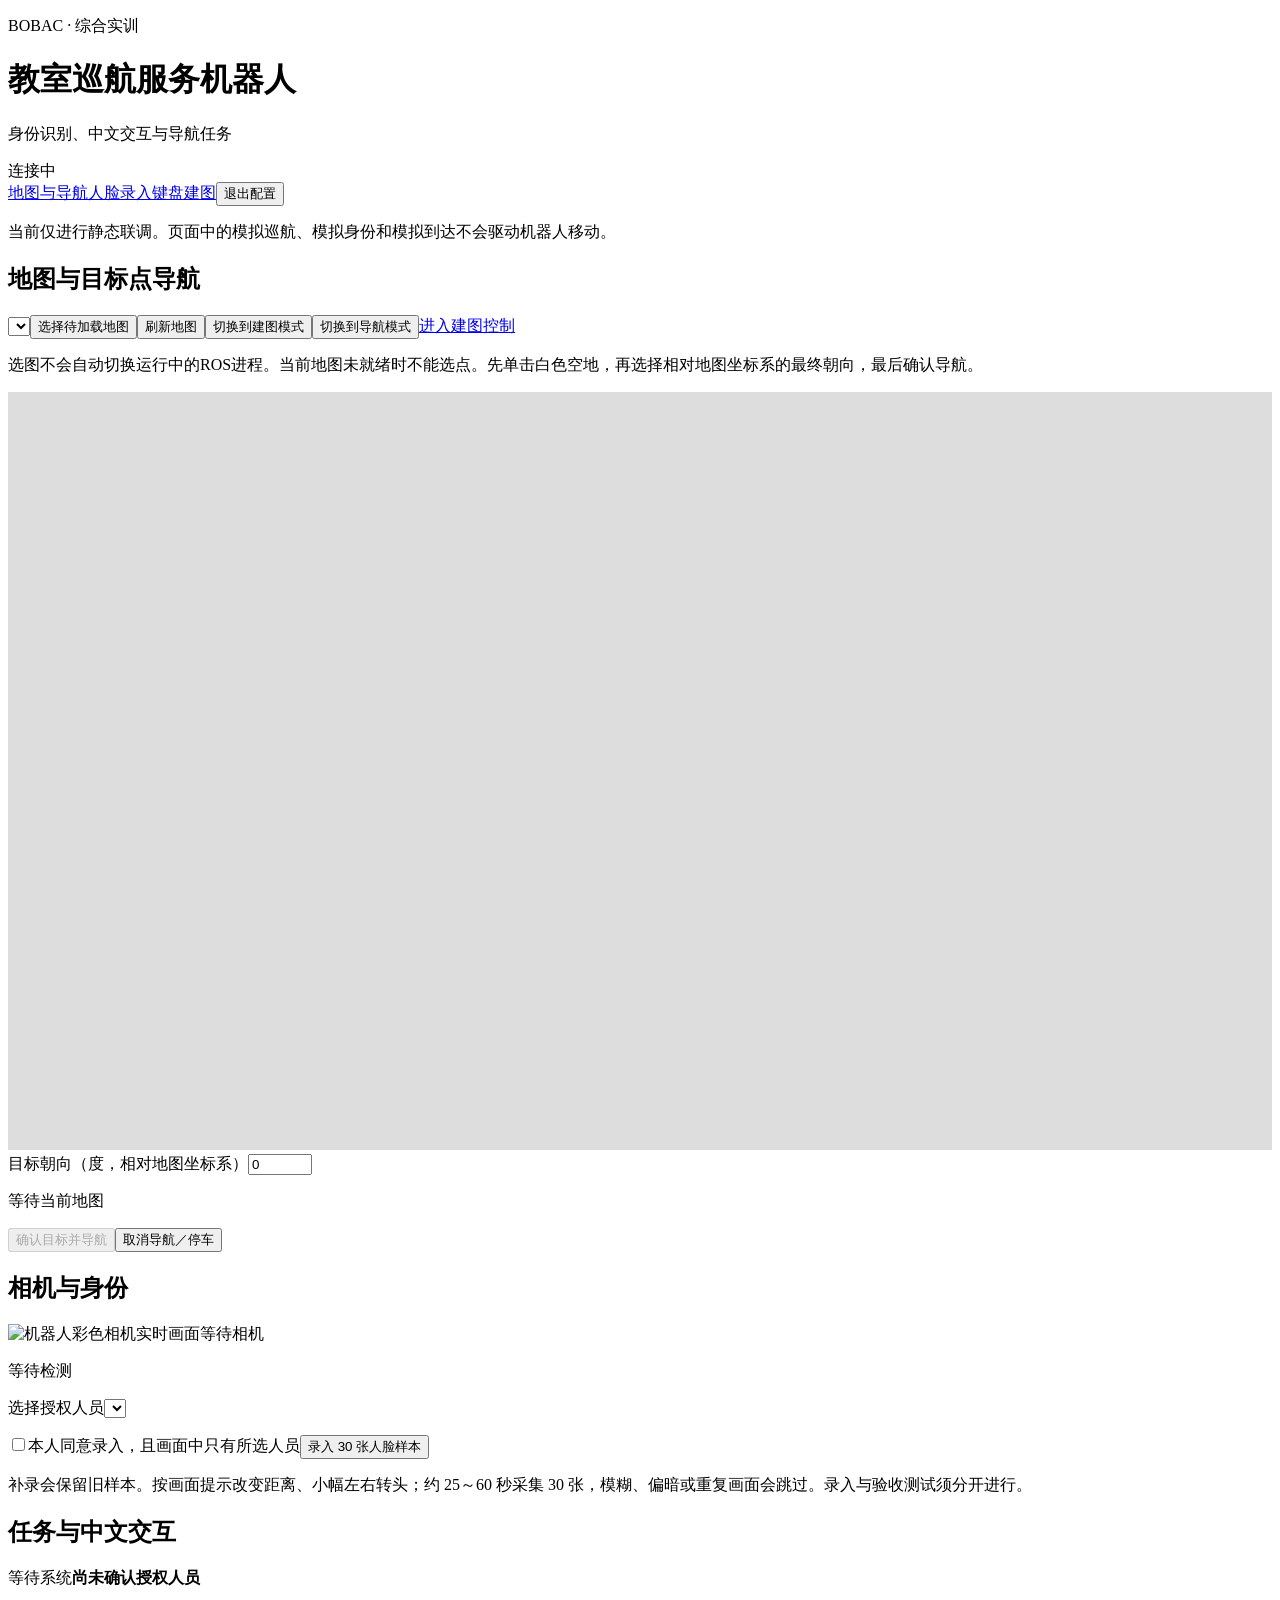
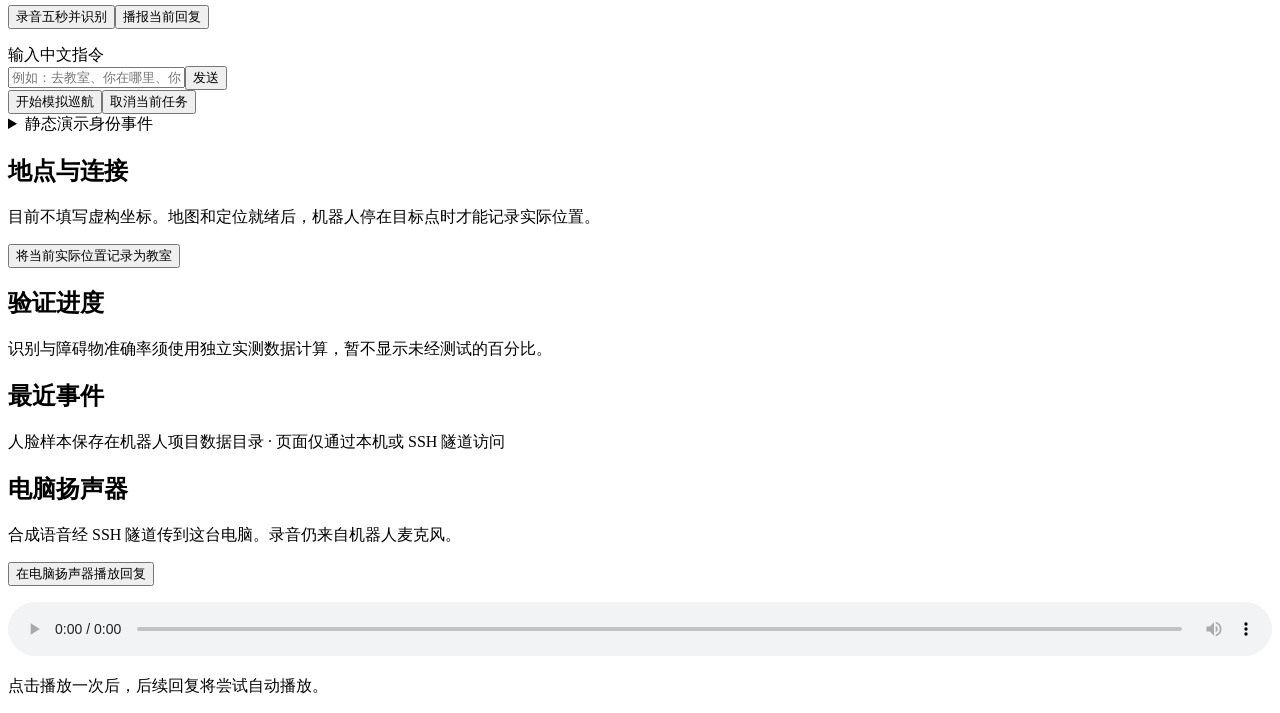
==== bobac_practicum/web/index.html @ d3a861c2 "bobac2 轮式智能机器人综合实训：人脸识别 / 语音综合应用 / SLAM 导航网页端" ====
<!doctype html>
<html lang="zh-CN"><head><meta charset="utf-8"><meta name="viewport" content="width=device-width,initial-scale=1"><title>教室巡航服务机器人</title><link rel="stylesheet" href="/style.css"></head>
<body><main>
<header><div><p class="eyebrow">BOBAC · 综合实训</p><h1>教室巡航服务机器人</h1><p class="muted">身份识别、中文交互与导航任务</p></div><span id="mode" class="badge">连接中</span></header>
<nav class="row"><a href="#modules">地图与导航</a><a href="#person">人脸录入</a><a href="/mapping">键盘建图</a><button id="logout" class="secondary">退出配置</button></nav><p class="notice">当前仅进行静态联调。页面中的模拟巡航、模拟身份和模拟到达不会驱动机器人移动。</p>
<section id="modules"><h2>地图与目标点导航</h2><p id="offlineLabel" class="notice" hidden>离线演示：地图与导航反馈均为模拟数据，不代表实机结果。</p><div class="row"><select id="mapList" aria-label="已有地图"></select><button id="selectMap">选择待加载地图</button><button id="reloadMaps" class="secondary">刷新地图</button><button id="switchMapping" class="secondary">切换到建图模式</button><button id="switchNav" class="secondary">切换到导航模式</button><a href="/mapping">进入建图控制</a></div><p id="mapSelection" role="status"></p><p class="muted">选图不会自动切换运行中的ROS进程。当前地图未就绪时不能选点。先单击白色空地，再选择相对地图坐标系的最终朝向，最后确认导航。</p><canvas id="goalMap" width="600" height="360" style="width:100%;background:#ddd;touch-action:none" aria-label="点击地图选择目标点"></canvas><label for="goalYaw">目标朝向（度，相对地图坐标系）</label><input id="goalYaw" type="number" value="0" min="-180" max="180" step="5"><p id="goalDetails">等待当前地图</p><button id="confirmGoal" disabled>确认目标并导航</button><button id="cancelGoal" class="danger">取消导航／停车</button><p id="moduleStatus" role="status"></p></section><div class="grid"><section><h2>相机与身份</h2><div class="camera"><img id="camera" alt="机器人彩色相机实时画面"><span id="cameraError">等待相机</span></div><p id="faceStatus">等待检测</p><p id="faceDetails" class="muted" style="white-space:pre-line" aria-live="polite"></p><label for="person">选择授权人员</label><select id="person"></select><p id="samples" class="muted"></p><label class="consent"><input id="consent" type="checkbox">本人同意录入，且画面中只有所选人员</label><button id="enroll">录入 30 张人脸样本</button><p class="muted">补录会保留旧样本。按画面提示改变距离、小幅左右转头；约 25～60 秒采集 30 张，模糊、偏暗或重复画面会跳过。录入与验收测试须分开进行。</p><p id="enrollment" role="status"></p></section>
<section><h2>任务与中文交互</h2><div class="state"><span id="state">等待系统</span><strong id="identity">尚未确认授权人员</strong></div><p id="reply" class="reply" aria-live="polite"></p><div class="row"><button id="listen">录音五秒并识别</button><button id="speak" class="secondary">播报当前回复</button></div><p id="voiceStatus" class="muted"></p><label for="command">输入中文指令</label><form id="commandForm" class="row"><input id="command" placeholder="例如：去教室、你在哪里、你能做什么" maxlength="200" required><button>发送</button></form><div class="row"><button id="patrol" class="secondary">开始模拟巡航</button><button id="stop" class="danger">取消当前任务</button></div><details><summary>静态演示身份事件</summary><p class="muted">仅检查业务衔接，不作为真实人脸识别成绩。</p><div class="row"><button id="demo" class="secondary">模拟所选授权人员</button><button id="unknown" class="secondary">模拟未授权人员</button></div></details></section></div>
<div class="grid"><section><h2>地点与连接</h2><div id="places"></div><p id="health" class="muted"></p><p class="muted">目前不填写虚构坐标。地图和定位就绪后，机器人停在目标点时才能记录实际位置。</p><button id="savePlace" class="secondary">将当前实际位置记录为教室</button></section><section><h2>验证进度</h2><ul id="checks"></ul><p class="muted">识别与障碍物准确率须使用独立实测数据计算，暂不显示未经测试的百分比。</p></section></div>
<section><h2>最近事件</h2><div id="events"></div></section><p id="message" role="alert"></p><footer>人脸样本保存在机器人项目数据目录 · 页面仅通过本机或 SSH 隧道访问</footer>
<section><h2>电脑扬声器</h2><p class="muted">合成语音经 SSH 隧道传到这台电脑。录音仍来自机器人麦克风。</p><button id="enableAudio">在电脑扬声器播放回复</button><audio id="replyAudio" controls preload="metadata" src="/reply.wav" style="width:100%;margin-top:16px"></audio><p id="audioStatus" class="muted">点击播放一次后，后续回复将尝试自动播放。</p></section>
</main><script src="/app.js"></script><script src="/modules.js"></script></body></html>
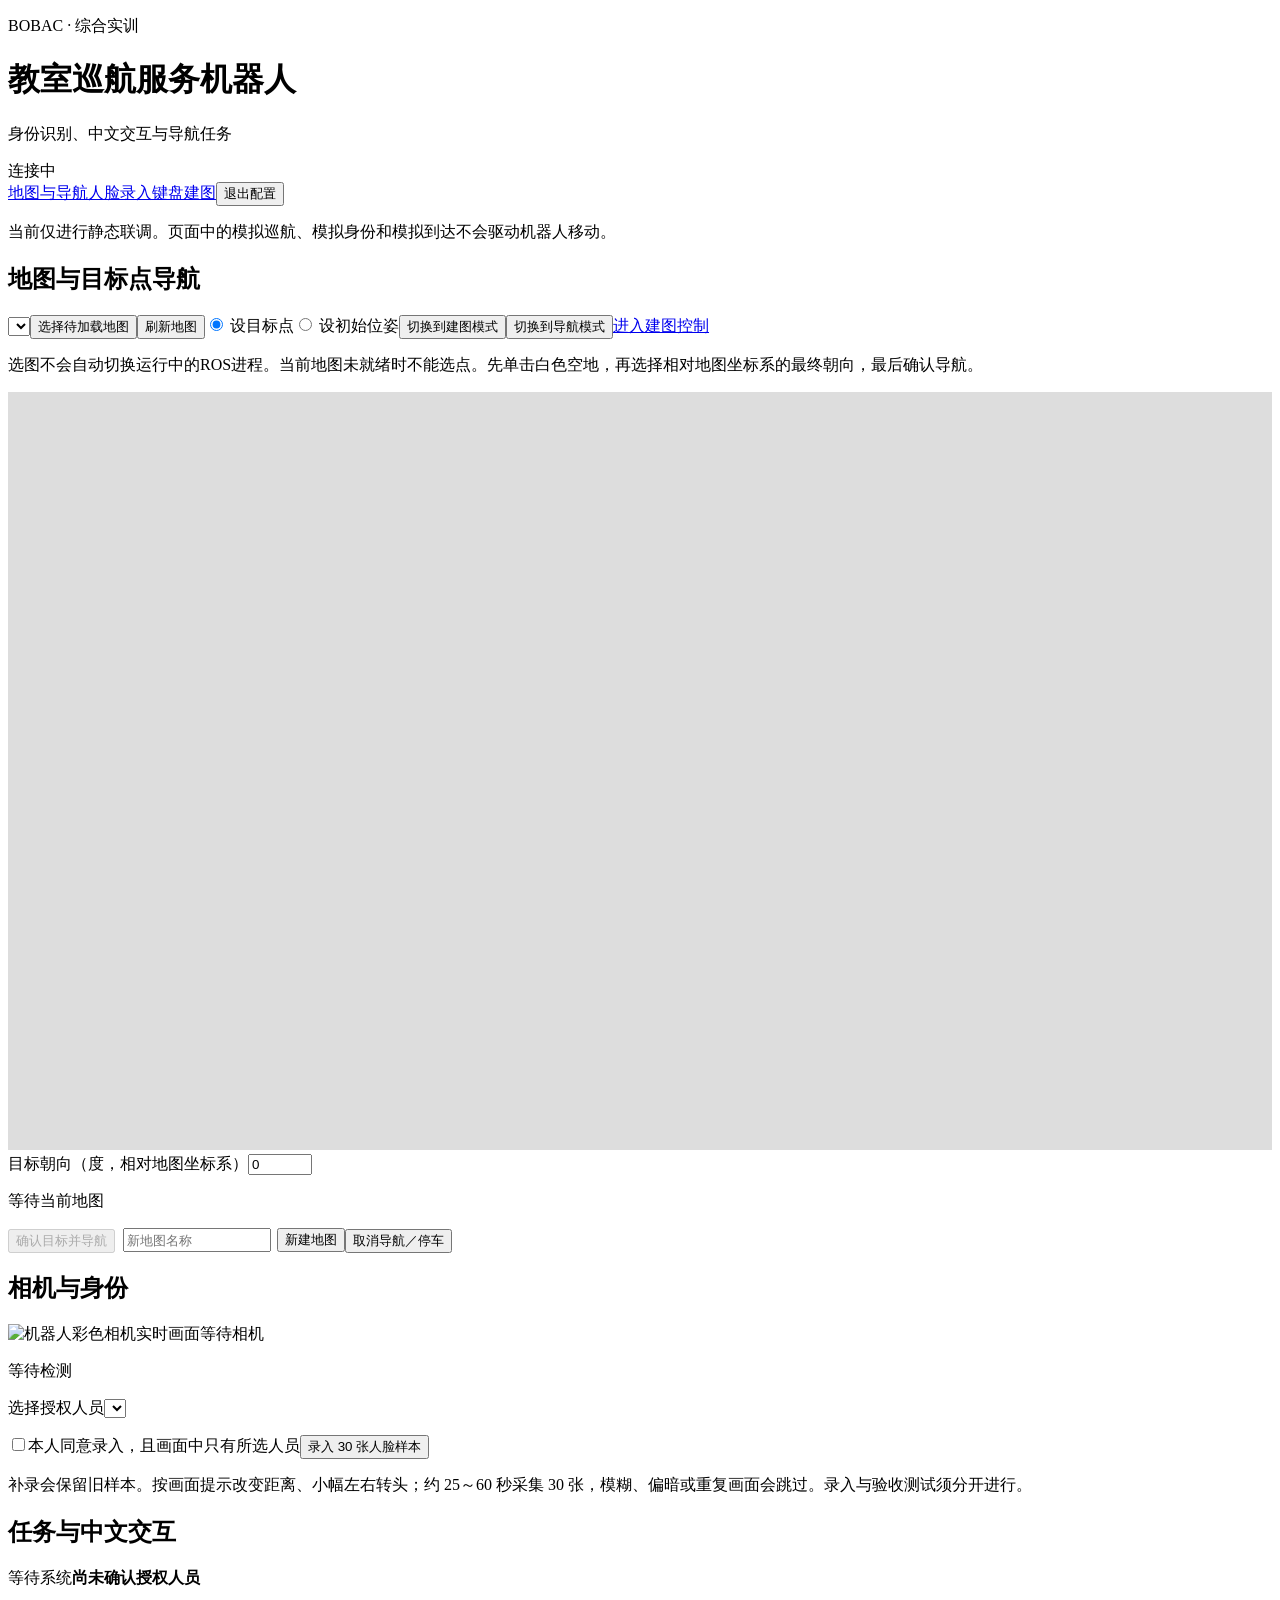
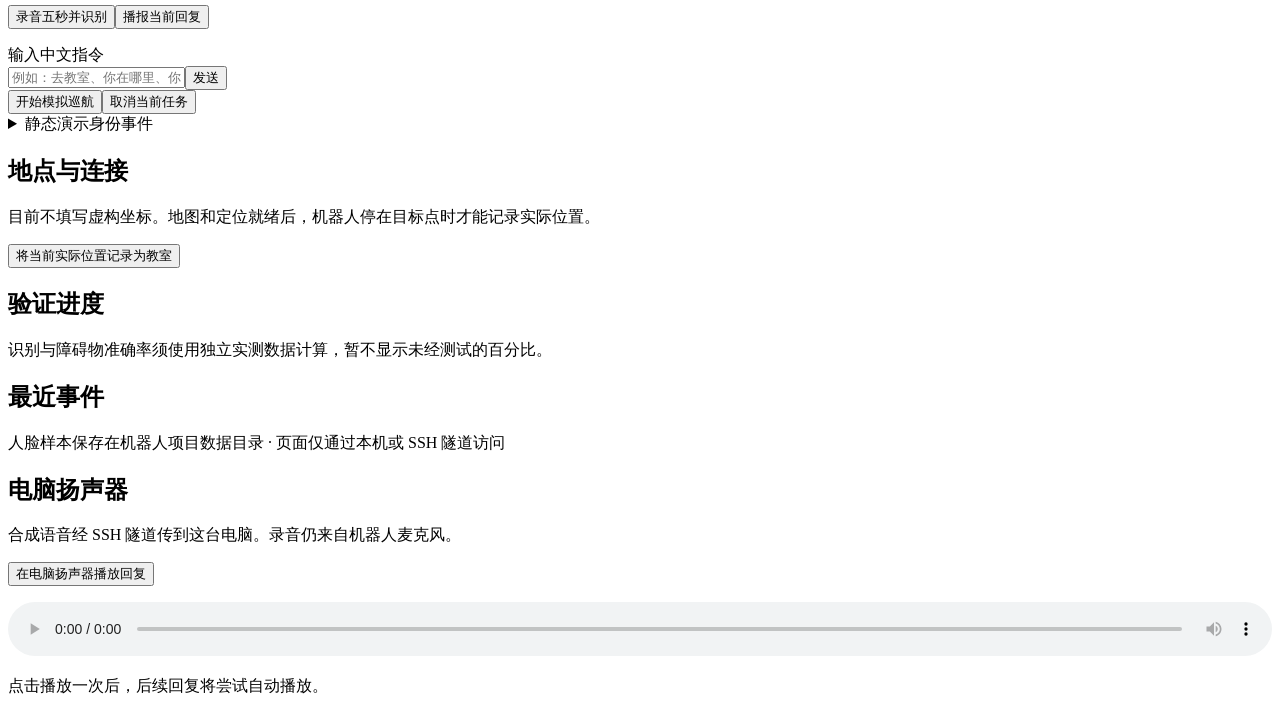
==== commit ecdccb7d: "地图与建图链路修复：显式 gmapping、地图范围与哈希采样、TF 时间补偿、键盘长按遥控、地图初始位姿/新建地图" ====
--- a/bobac_practicum/web/index.html
+++ b/bobac_practicum/web/index.html
@@ -3,7 +3,7 @@
 <body><main>
 <header><div><p class="eyebrow">BOBAC · 综合实训</p><h1>教室巡航服务机器人</h1><p class="muted">身份识别、中文交互与导航任务</p></div><span id="mode" class="badge">连接中</span></header>
 <nav class="row"><a href="#modules">地图与导航</a><a href="#person">人脸录入</a><a href="/mapping">键盘建图</a><button id="logout" class="secondary">退出配置</button></nav><p class="notice">当前仅进行静态联调。页面中的模拟巡航、模拟身份和模拟到达不会驱动机器人移动。</p>
-<section id="modules"><h2>地图与目标点导航</h2><p id="offlineLabel" class="notice" hidden>离线演示：地图与导航反馈均为模拟数据，不代表实机结果。</p><div class="row"><select id="mapList" aria-label="已有地图"></select><button id="selectMap">选择待加载地图</button><button id="reloadMaps" class="secondary">刷新地图</button><button id="switchMapping" class="secondary">切换到建图模式</button><button id="switchNav" class="secondary">切换到导航模式</button><a href="/mapping">进入建图控制</a></div><p id="mapSelection" role="status"></p><p class="muted">选图不会自动切换运行中的ROS进程。当前地图未就绪时不能选点。先单击白色空地，再选择相对地图坐标系的最终朝向，最后确认导航。</p><canvas id="goalMap" width="600" height="360" style="width:100%;background:#ddd;touch-action:none" aria-label="点击地图选择目标点"></canvas><label for="goalYaw">目标朝向（度，相对地图坐标系）</label><input id="goalYaw" type="number" value="0" min="-180" max="180" step="5"><p id="goalDetails">等待当前地图</p><button id="confirmGoal" disabled>确认目标并导航</button><button id="cancelGoal" class="danger">取消导航／停车</button><p id="moduleStatus" role="status"></p></section><div class="grid"><section><h2>相机与身份</h2><div class="camera"><img id="camera" alt="机器人彩色相机实时画面"><span id="cameraError">等待相机</span></div><p id="faceStatus">等待检测</p><p id="faceDetails" class="muted" style="white-space:pre-line" aria-live="polite"></p><label for="person">选择授权人员</label><select id="person"></select><p id="samples" class="muted"></p><label class="consent"><input id="consent" type="checkbox">本人同意录入，且画面中只有所选人员</label><button id="enroll">录入 30 张人脸样本</button><p class="muted">补录会保留旧样本。按画面提示改变距离、小幅左右转头；约 25～60 秒采集 30 张，模糊、偏暗或重复画面会跳过。录入与验收测试须分开进行。</p><p id="enrollment" role="status"></p></section>
+<section id="modules"><h2>地图与目标点导航</h2><p id="offlineLabel" class="notice" hidden>离线演示：地图与导航反馈均为模拟数据，不代表实机结果。</p><div class="row"><select id="mapList" aria-label="已有地图"></select><button id="selectMap">选择待加载地图</button><button id="reloadMaps" class="secondary">刷新地图</button><label><input type="radio" name="mapMode" id="mapModeGoal" value="goal" checked> 设目标点</label><label><input type="radio" name="mapMode" id="mapModePose" value="pose"> 设初始位姿</label><button id="switchMapping" class="secondary">切换到建图模式</button><button id="switchNav" class="secondary">切换到导航模式</button><a href="/mapping">进入建图控制</a></div><p id="mapSelection" role="status"></p><p class="muted">选图不会自动切换运行中的ROS进程。当前地图未就绪时不能选点。先单击白色空地，再选择相对地图坐标系的最终朝向，最后确认导航。</p><canvas id="goalMap" width="600" height="360" style="width:100%;background:#ddd;touch-action:none" aria-label="点击地图选择目标点"></canvas><label for="goalYaw">目标朝向（度，相对地图坐标系）</label><input id="goalYaw" type="number" value="0" min="-180" max="180" step="5"><p id="goalDetails">等待当前地图</p><button id="confirmGoal" disabled>确认目标并导航</button><span class="row" style="display:inline-flex;gap:6px;margin-left:8px"><input id="newMapName" placeholder="新地图名称" maxlength="40" style="width:140px"><button id="newMap" class="secondary">新建地图</button></span><button id="cancelGoal" class="danger">取消导航／停车</button><p id="moduleStatus" role="status"></p></section><div class="grid"><section><h2>相机与身份</h2><div class="camera"><img id="camera" alt="机器人彩色相机实时画面"><span id="cameraError">等待相机</span></div><p id="faceStatus">等待检测</p><p id="faceDetails" class="muted" style="white-space:pre-line" aria-live="polite"></p><label for="person">选择授权人员</label><select id="person"></select><p id="samples" class="muted"></p><label class="consent"><input id="consent" type="checkbox">本人同意录入，且画面中只有所选人员</label><button id="enroll">录入 30 张人脸样本</button><p class="muted">补录会保留旧样本。按画面提示改变距离、小幅左右转头；约 25～60 秒采集 30 张，模糊、偏暗或重复画面会跳过。录入与验收测试须分开进行。</p><p id="enrollment" role="status"></p></section>
 <section><h2>任务与中文交互</h2><div class="state"><span id="state">等待系统</span><strong id="identity">尚未确认授权人员</strong></div><p id="reply" class="reply" aria-live="polite"></p><div class="row"><button id="listen">录音五秒并识别</button><button id="speak" class="secondary">播报当前回复</button></div><p id="voiceStatus" class="muted"></p><label for="command">输入中文指令</label><form id="commandForm" class="row"><input id="command" placeholder="例如：去教室、你在哪里、你能做什么" maxlength="200" required><button>发送</button></form><div class="row"><button id="patrol" class="secondary">开始模拟巡航</button><button id="stop" class="danger">取消当前任务</button></div><details><summary>静态演示身份事件</summary><p class="muted">仅检查业务衔接，不作为真实人脸识别成绩。</p><div class="row"><button id="demo" class="secondary">模拟所选授权人员</button><button id="unknown" class="secondary">模拟未授权人员</button></div></details></section></div>
 <div class="grid"><section><h2>地点与连接</h2><div id="places"></div><p id="health" class="muted"></p><p class="muted">目前不填写虚构坐标。地图和定位就绪后，机器人停在目标点时才能记录实际位置。</p><button id="savePlace" class="secondary">将当前实际位置记录为教室</button></section><section><h2>验证进度</h2><ul id="checks"></ul><p class="muted">识别与障碍物准确率须使用独立实测数据计算，暂不显示未经测试的百分比。</p></section></div>
 <section><h2>最近事件</h2><div id="events"></div></section><p id="message" role="alert"></p><footer>人脸样本保存在机器人项目数据目录 · 页面仅通过本机或 SSH 隧道访问</footer>
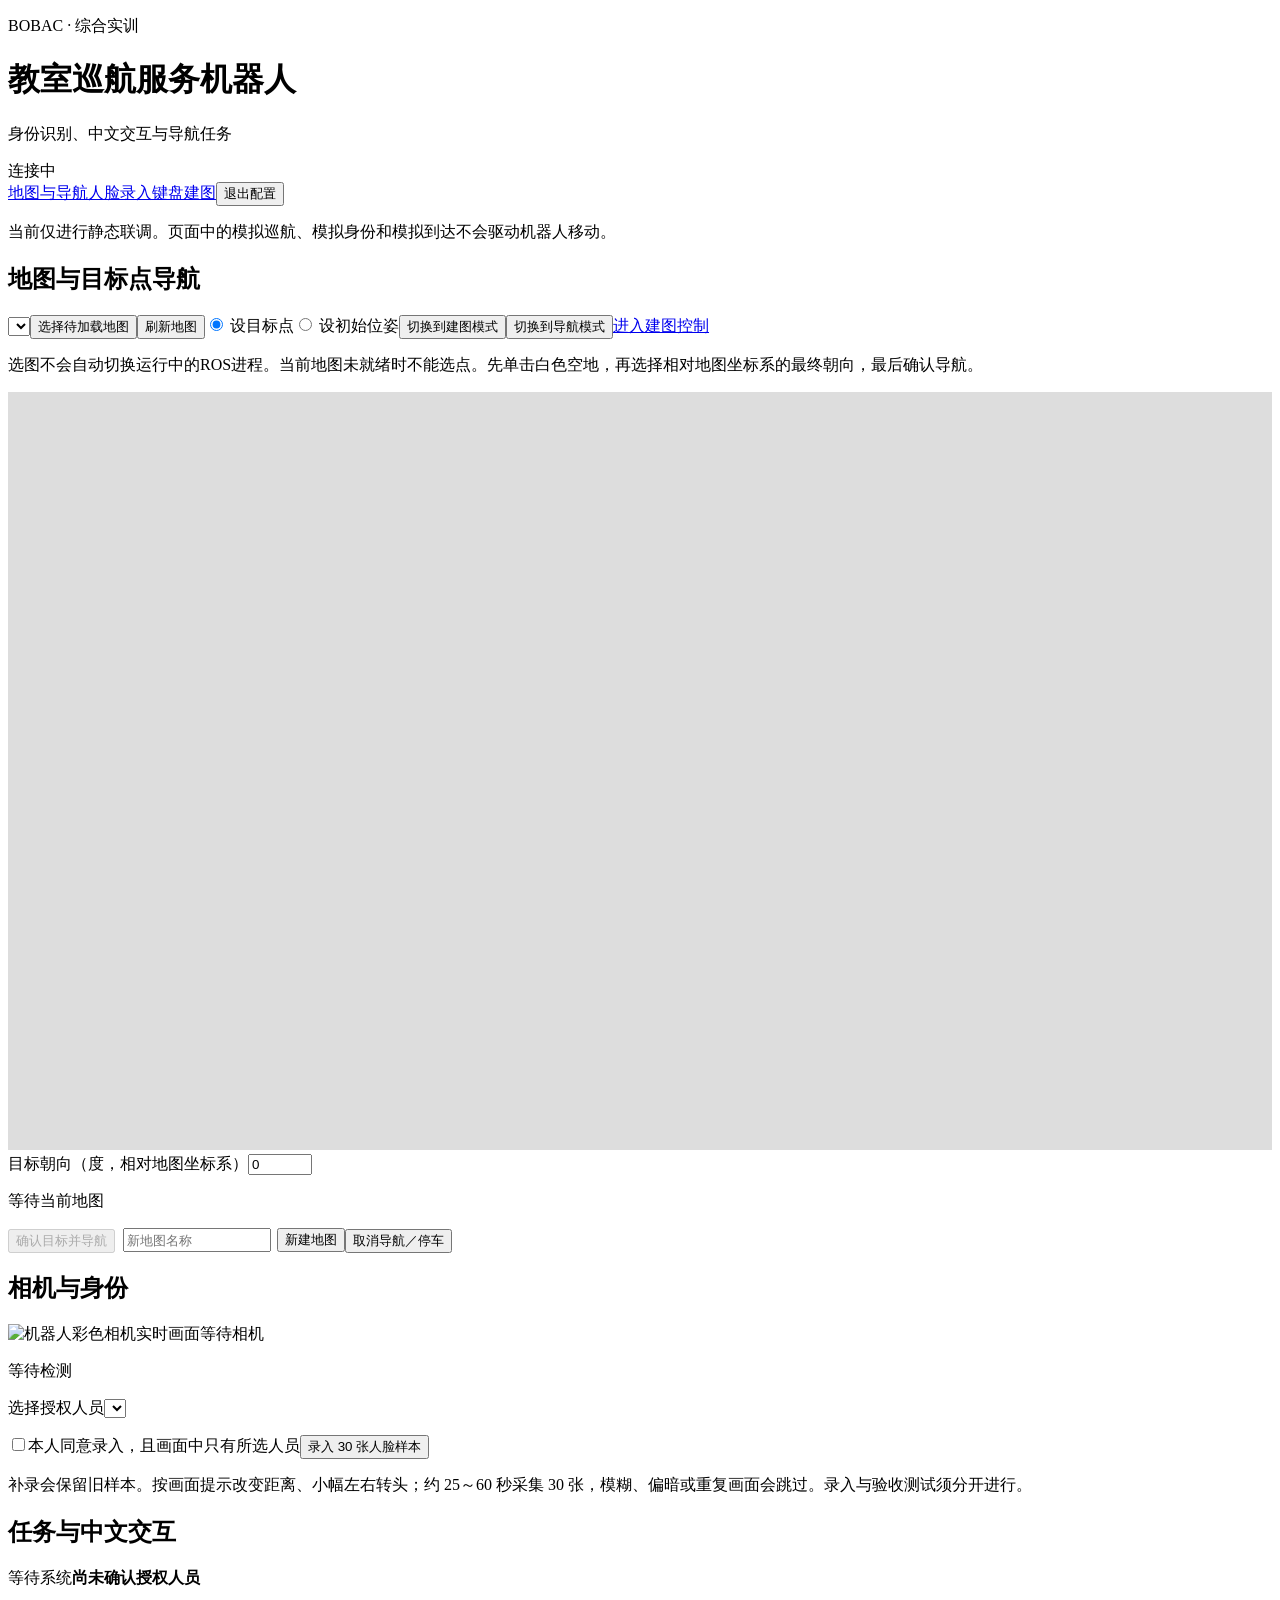
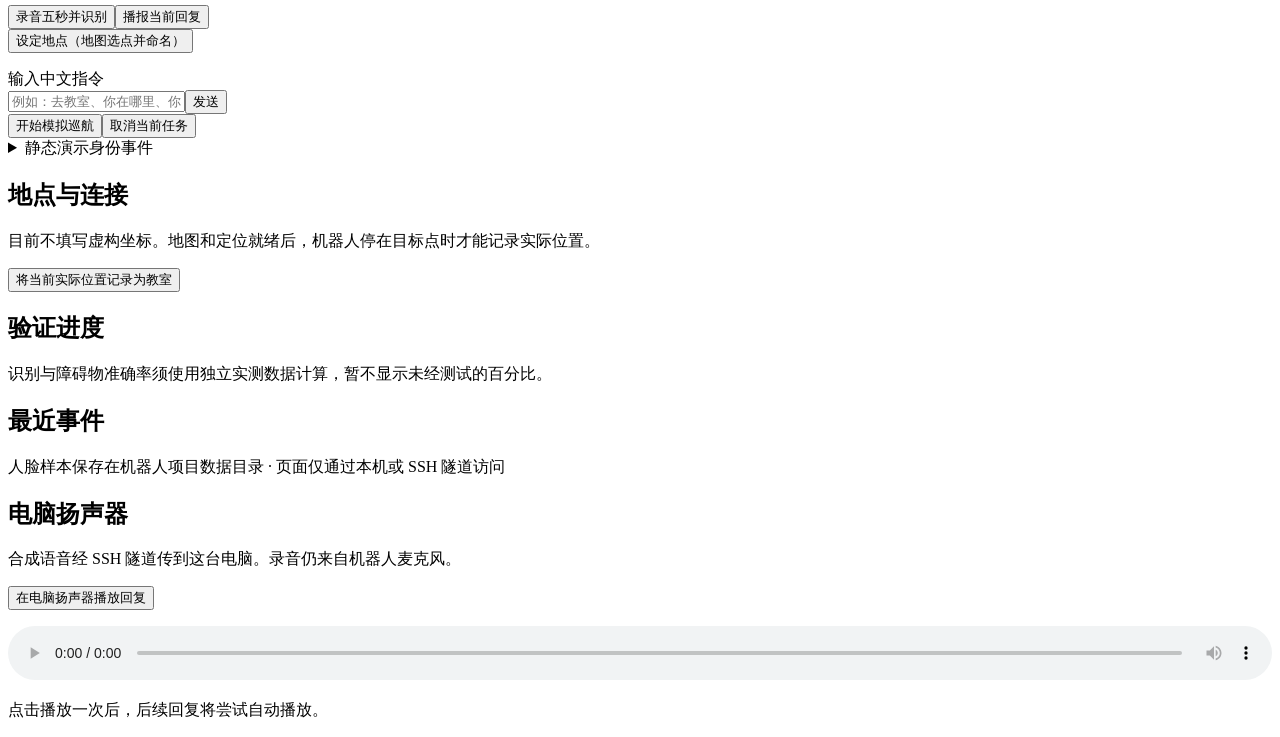
==== commit c9a025ca: "同步机器人当前版本：地点命名保存、AMCL 静止持续更新、回退 TF 超前补偿；补充交接文档与隧道工具" ====
--- a/bobac_practicum/web/index.html
+++ b/bobac_practicum/web/index.html
@@ -4,7 +4,7 @@
 <header><div><p class="eyebrow">BOBAC · 综合实训</p><h1>教室巡航服务机器人</h1><p class="muted">身份识别、中文交互与导航任务</p></div><span id="mode" class="badge">连接中</span></header>
 <nav class="row"><a href="#modules">地图与导航</a><a href="#person">人脸录入</a><a href="/mapping">键盘建图</a><button id="logout" class="secondary">退出配置</button></nav><p class="notice">当前仅进行静态联调。页面中的模拟巡航、模拟身份和模拟到达不会驱动机器人移动。</p>
 <section id="modules"><h2>地图与目标点导航</h2><p id="offlineLabel" class="notice" hidden>离线演示：地图与导航反馈均为模拟数据，不代表实机结果。</p><div class="row"><select id="mapList" aria-label="已有地图"></select><button id="selectMap">选择待加载地图</button><button id="reloadMaps" class="secondary">刷新地图</button><label><input type="radio" name="mapMode" id="mapModeGoal" value="goal" checked> 设目标点</label><label><input type="radio" name="mapMode" id="mapModePose" value="pose"> 设初始位姿</label><button id="switchMapping" class="secondary">切换到建图模式</button><button id="switchNav" class="secondary">切换到导航模式</button><a href="/mapping">进入建图控制</a></div><p id="mapSelection" role="status"></p><p class="muted">选图不会自动切换运行中的ROS进程。当前地图未就绪时不能选点。先单击白色空地，再选择相对地图坐标系的最终朝向，最后确认导航。</p><canvas id="goalMap" width="600" height="360" style="width:100%;background:#ddd;touch-action:none" aria-label="点击地图选择目标点"></canvas><label for="goalYaw">目标朝向（度，相对地图坐标系）</label><input id="goalYaw" type="number" value="0" min="-180" max="180" step="5"><p id="goalDetails">等待当前地图</p><button id="confirmGoal" disabled>确认目标并导航</button><span class="row" style="display:inline-flex;gap:6px;margin-left:8px"><input id="newMapName" placeholder="新地图名称" maxlength="40" style="width:140px"><button id="newMap" class="secondary">新建地图</button></span><button id="cancelGoal" class="danger">取消导航／停车</button><p id="moduleStatus" role="status"></p></section><div class="grid"><section><h2>相机与身份</h2><div class="camera"><img id="camera" alt="机器人彩色相机实时画面"><span id="cameraError">等待相机</span></div><p id="faceStatus">等待检测</p><p id="faceDetails" class="muted" style="white-space:pre-line" aria-live="polite"></p><label for="person">选择授权人员</label><select id="person"></select><p id="samples" class="muted"></p><label class="consent"><input id="consent" type="checkbox">本人同意录入，且画面中只有所选人员</label><button id="enroll">录入 30 张人脸样本</button><p class="muted">补录会保留旧样本。按画面提示改变距离、小幅左右转头；约 25～60 秒采集 30 张，模糊、偏暗或重复画面会跳过。录入与验收测试须分开进行。</p><p id="enrollment" role="status"></p></section>
-<section><h2>任务与中文交互</h2><div class="state"><span id="state">等待系统</span><strong id="identity">尚未确认授权人员</strong></div><p id="reply" class="reply" aria-live="polite"></p><div class="row"><button id="listen">录音五秒并识别</button><button id="speak" class="secondary">播报当前回复</button></div><p id="voiceStatus" class="muted"></p><label for="command">输入中文指令</label><form id="commandForm" class="row"><input id="command" placeholder="例如：去教室、你在哪里、你能做什么" maxlength="200" required><button>发送</button></form><div class="row"><button id="patrol" class="secondary">开始模拟巡航</button><button id="stop" class="danger">取消当前任务</button></div><details><summary>静态演示身份事件</summary><p class="muted">仅检查业务衔接，不作为真实人脸识别成绩。</p><div class="row"><button id="demo" class="secondary">模拟所选授权人员</button><button id="unknown" class="secondary">模拟未授权人员</button></div></details></section></div>
+<section><h2>任务与中文交互</h2><div class="state"><span id="state">等待系统</span><strong id="identity">尚未确认授权人员</strong></div><p id="reply" class="reply" aria-live="polite"></p><div class="row"><button id="listen">录音五秒并识别</button><button id="speak" class="secondary">播报当前回复</button></div><div class="row"><button id="placeMode" class="secondary">设定地点（地图选点并命名）</button><span id="placeStatus" class="muted"></span></div><p id="voiceStatus" class="muted"></p><label for="command">输入中文指令</label><form id="commandForm" class="row"><input id="command" placeholder="例如：去教室、你在哪里、你能做什么" maxlength="200" required><button>发送</button></form><div class="row"><button id="patrol" class="secondary">开始模拟巡航</button><button id="stop" class="danger">取消当前任务</button></div><details><summary>静态演示身份事件</summary><p class="muted">仅检查业务衔接，不作为真实人脸识别成绩。</p><div class="row"><button id="demo" class="secondary">模拟所选授权人员</button><button id="unknown" class="secondary">模拟未授权人员</button></div></details></section></div>
 <div class="grid"><section><h2>地点与连接</h2><div id="places"></div><p id="health" class="muted"></p><p class="muted">目前不填写虚构坐标。地图和定位就绪后，机器人停在目标点时才能记录实际位置。</p><button id="savePlace" class="secondary">将当前实际位置记录为教室</button></section><section><h2>验证进度</h2><ul id="checks"></ul><p class="muted">识别与障碍物准确率须使用独立实测数据计算，暂不显示未经测试的百分比。</p></section></div>
 <section><h2>最近事件</h2><div id="events"></div></section><p id="message" role="alert"></p><footer>人脸样本保存在机器人项目数据目录 · 页面仅通过本机或 SSH 隧道访问</footer>
 <section><h2>电脑扬声器</h2><p class="muted">合成语音经 SSH 隧道传到这台电脑。录音仍来自机器人麦克风。</p><button id="enableAudio">在电脑扬声器播放回复</button><audio id="replyAudio" controls preload="metadata" src="/reply.wav" style="width:100%;margin-top:16px"></audio><p id="audioStatus" class="muted">点击播放一次后，后续回复将尝试自动播放。</p></section>
